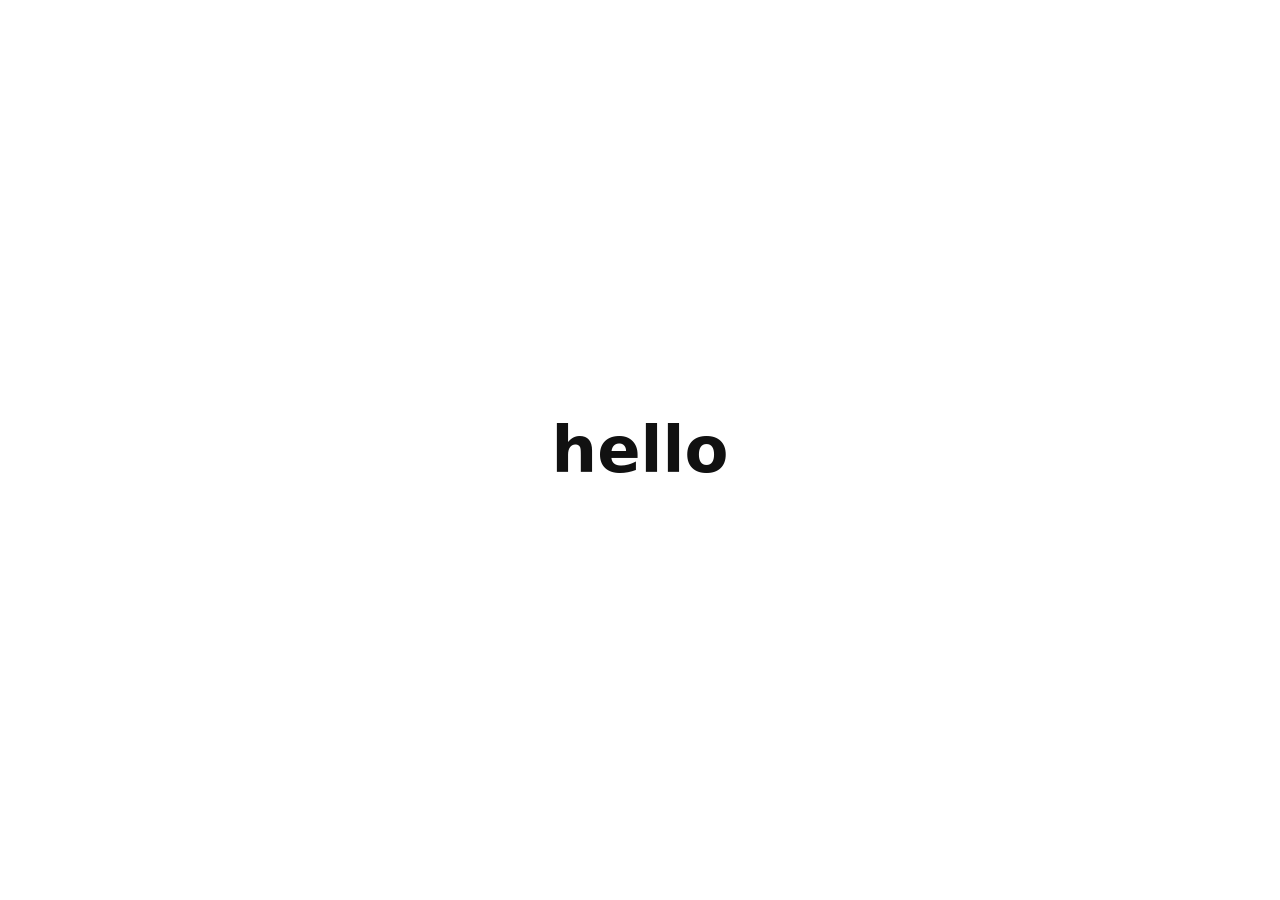
==== index.html @ 437a7935 "Add simple hello website Co-Authored-By: Claude Opus 5.5 <noreply@anthropic.com> Claude-Session: htt" ====
<!DOCTYPE html>
<html lang="en">
<head>
  <meta charset="UTF-8">
  <meta name="viewport" content="width=device-width, initial-scale=1.0">
  <title>Hello</title>
  <style>
    body {
      margin: 0;
      min-height: 100vh;
      display: flex;
      align-items: center;
      justify-content: center;
      font-family: system-ui, -apple-system, sans-serif;
      background: #ffffff;
      color: #111111;
    }
    h1 {
      font-size: 4rem;
    }
  </style>
</head>
<body>
  <h1>hello</h1>
</body>
</html>
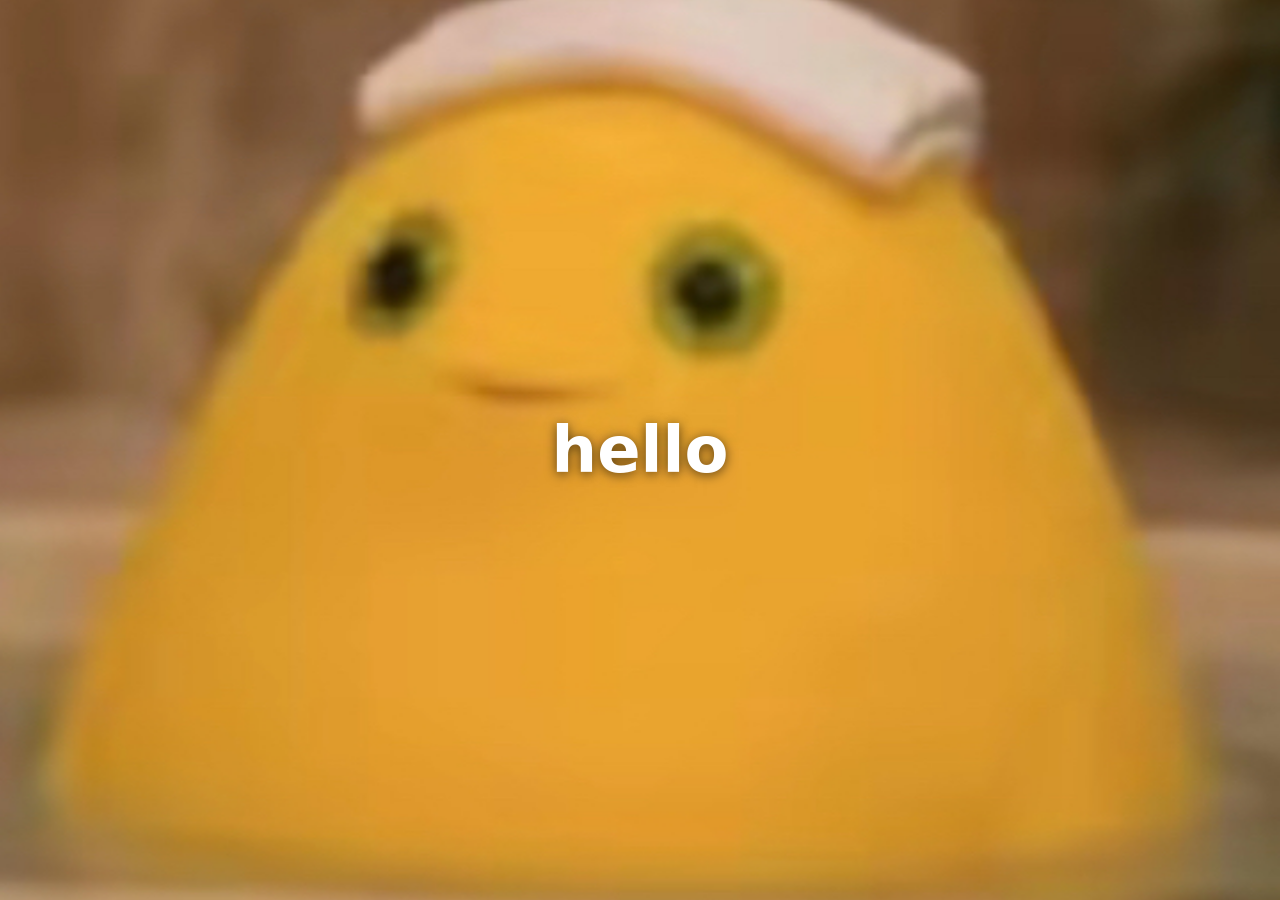
==== commit d89a8750: "Use uploaded photo as the hello page background Co-Authored-By: Claude Opus 5.5 <noreply@anthropic.c" ====
--- a/index.html
+++ b/index.html
@@ -12,11 +12,12 @@
       align-items: center;
       justify-content: center;
       font-family: system-ui, -apple-system, sans-serif;
-      background: #ffffff;
-      color: #111111;
+      background: #f2c200 url("8241791929267_.pic_hd.jpg") center / cover no-repeat;
+      color: #ffffff;
     }
     h1 {
       font-size: 4rem;
+      text-shadow: 0 2px 12px rgba(0, 0, 0, 0.6);
     }
   </style>
 </head>
